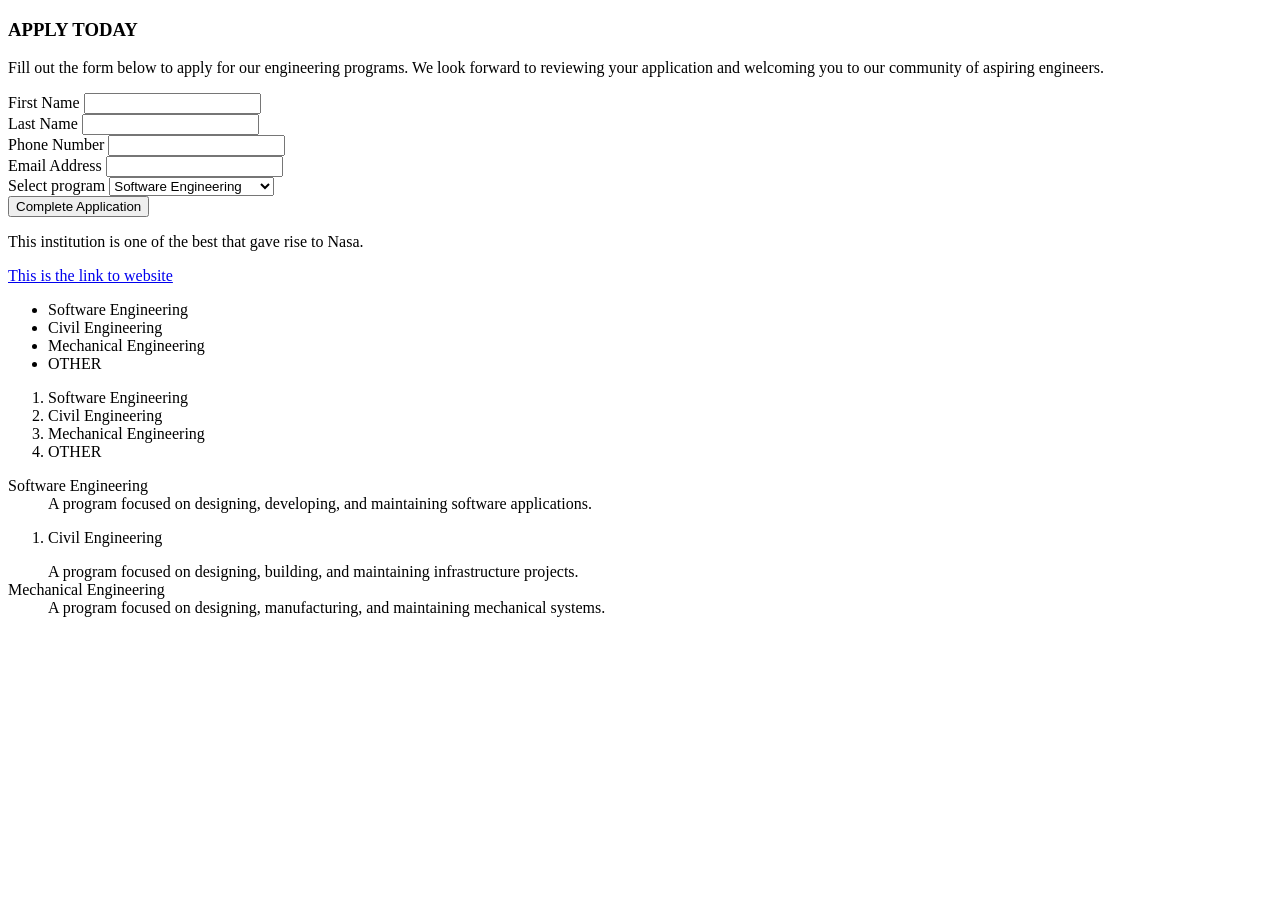
==== form.html @ 294b21b8 "create index,home,readme.md file" ====
<!doctype html>
<html lang="en">
  <head>
    <meta charset="UTF-8" />
    <meta name="viewport" content="width=device-width, initial-scale=1.0" />
    <title>APPLY TODAY</title>
  </head>
  <body>
    <form action="http://127.0.0.1:5500/home.html"></form>
    <h3>APPLY TODAY</h3>
    <p>
      Fill out the form below to apply for our engineering programs. We look
      forward to reviewing your application and welcoming you to our community
      of aspiring engineers.
    </p>
    <label for="FirstName">First Name</label>
    <input type="text" />
    <br />
    <label for="LastName">Last Name</label>
    <input type="text" />
    <br />
    <label for="PhoneNumber">Phone Number</label>
    <input type="number" />
    <br />
    <label for="emailaddress">Email Address</label>
    <input type="email" />
    <br />
    <label for="program">Select program</label>
    <select>
      <option value="sofatware">Software Engineering</option>
      <option value="civil">Civil Engineering</option>
      <option value="Mechanical">Mechanical Engineering</option>
    </select>
    <br />
    <button>Complete Application</button>
    </select>
    <p>This institution is one of the best that gave rise to Nasa.</p>
    <a href="https://www.bing.com/ck/a?!&&p=fc724dedc9d8fd88645a378bc46983ce515e5b1bb5833733d0c247f6d4e323f9JmltdHM9MTc4MzM4MjQwMA&ptn=3&ver=2&hsh=4&fclid=13568655-6b06-64ab-3208-91126ac265cc&psq=nasa&u=a1aHR0cHM6Ly93d3cubmFzYS5nb3Yv">This is the link to website</a>
  <ul>
    <li>Software Engineering</li>
    <li>Civil Engineering</li>
    <li>Mechanical Engineering</li>
    <li> OTHER</li>
  </ul>
  <ol>
    <li>Software Engineering</li>
    <li>Civil Engineering</li>
    <li>Mechanical Engineering</li>
    <li> OTHER</li>
  </ol>
  <dl>
    <dt>Software Engineering</dt>
    <dd>A program focused on designing, developing, and maintaining software applications.</dd>
    <dt>
      <ol>
        <li>Civil Engineering</li>
      </ol>
    </dt>
    <dd>A program focused on designing, building, and maintaining infrastructure projects.</dd>
    <dt>Mechanical Engineering</dt>
    <dd>A program focused on designing, manufacturing, and maintaining mechanical systems.</dd>
  </dl>
  </body>
</html>
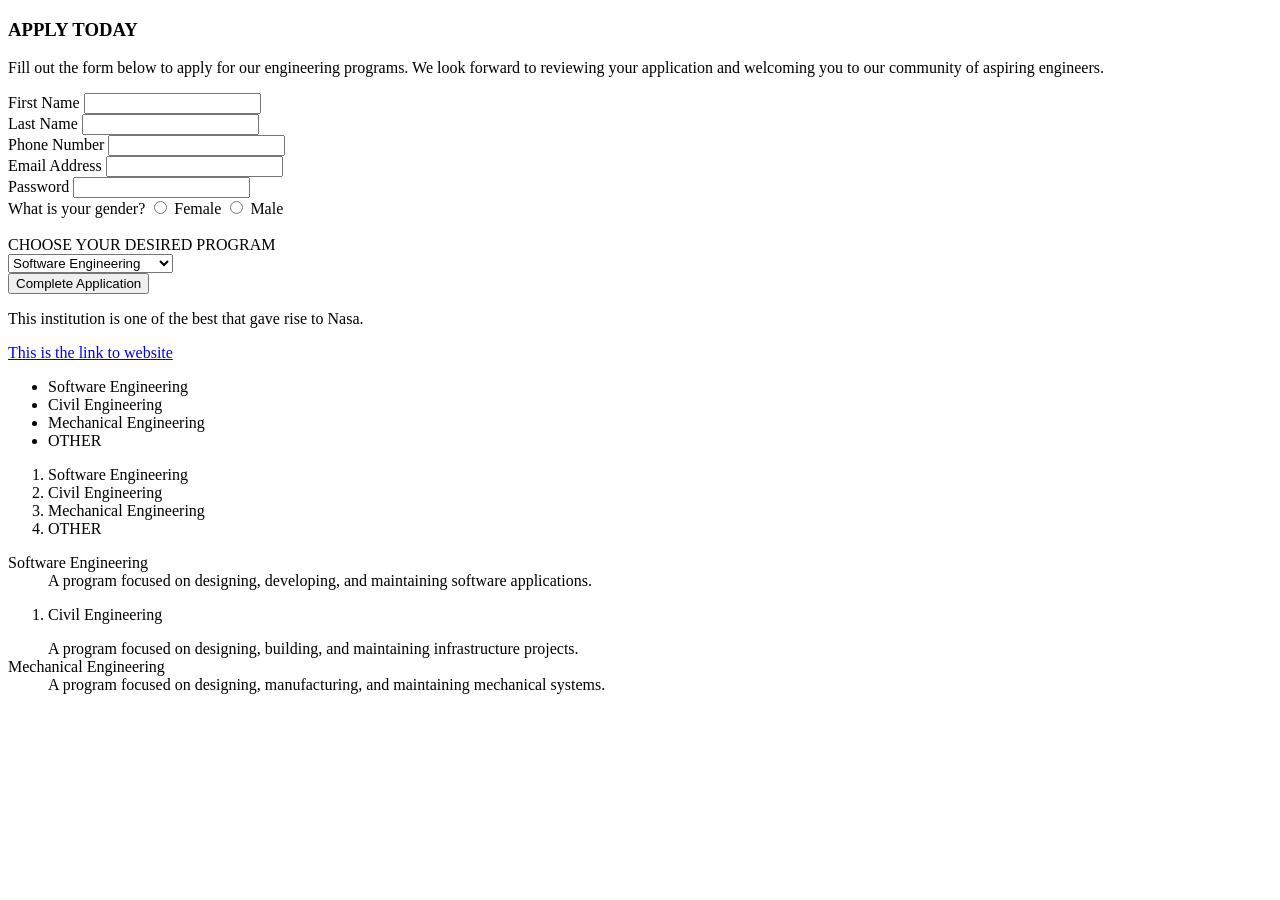
==== commit ab2e3830: "add markdown text on readme.md" ====
--- a/form.html
+++ b/form.html
@@ -13,6 +13,7 @@
       forward to reviewing your application and welcoming you to our community
       of aspiring engineers.
     </p>
+    <div>
     <label for="FirstName">First Name</label>
     <input type="text" />
     <br />
@@ -25,7 +26,20 @@
     <label for="emailaddress">Email Address</label>
     <input type="email" />
     <br />
-    <label for="program">Select program</label>
+    <label for="password">Password</label>
+    <input type="password" />
+    </div>
+    <div>
+    <label for="gender">What is your gender?</label>
+    <input type="radio" name="gender" value="female"/>
+    <label for="female">Female</label>
+    <input type="radio" name="gender" value="male"/>
+    <label for="male">Male</label>
+    </div>
+    <br/>
+    <label for="program">CHOOSE YOUR DESIRED PROGRAM</label>
+    <br>
+  
     <select>
       <option value="sofatware">Software Engineering</option>
       <option value="civil">Civil Engineering</option>
@@ -34,6 +48,8 @@
     <br />
     <button>Complete Application</button>
     </select>
+
+
     <p>This institution is one of the best that gave rise to Nasa.</p>
     <a href="https://www.bing.com/ck/a?!&&p=fc724dedc9d8fd88645a378bc46983ce515e5b1bb5833733d0c247f6d4e323f9JmltdHM9MTc4MzM4MjQwMA&ptn=3&ver=2&hsh=4&fclid=13568655-6b06-64ab-3208-91126ac265cc&psq=nasa&u=a1aHR0cHM6Ly93d3cubmFzYS5nb3Yv">This is the link to website</a>
   <ul>
